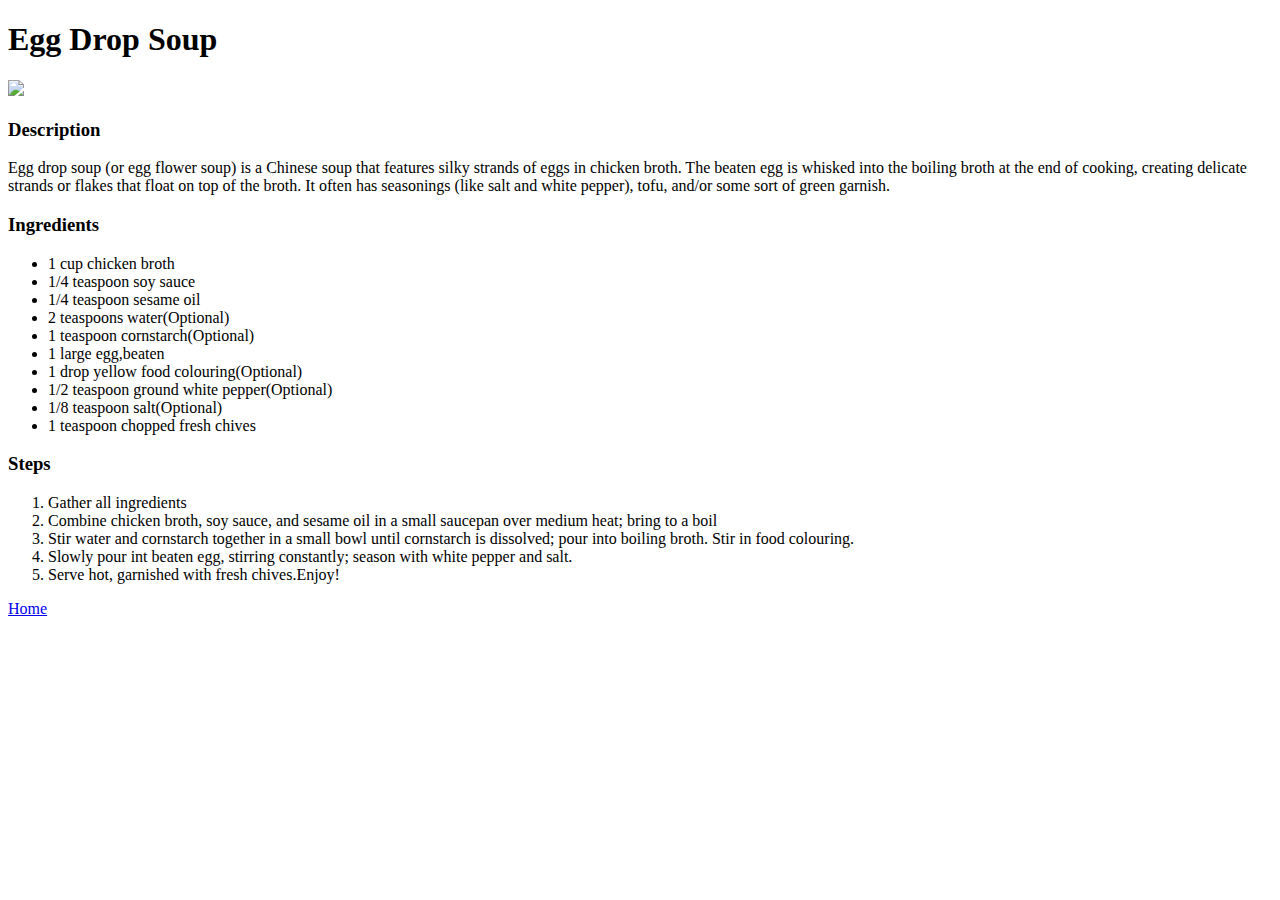
==== recipes/egg-drop-soup.html @ 4673ec63 "Added more finished recipe pages" ====
<!DOCTYPE html>
<html lang="en">
<head>
    <meta charset="UTF-8">
    <meta name="viewport" content="width=device-width, initial-scale=1.0">
    <title>Egg Drop Soup</title>
</head>
<body>
    <h1>Egg Drop Soup</h1>
    <img src="https://www.allrecipes.com/thmb/53ss1UaG_nnU2e-_1-14b4DWDvo=/750x0/filters:no_upscale():max_bytes(150000):strip_icc():format(webp)/RM-115965-egg-drop-soup-better-than-restaurant-quality-ddmfs-3x4-2907-517cc318787f4ab59560c40e2b62c176.jpg">

    <h3>Description</h3>
    <p>Egg drop soup (or egg flower soup) is a Chinese soup that features silky strands of eggs in chicken broth. The beaten egg is whisked into the boiling broth at the end of cooking, creating delicate strands or flakes that float on top of the broth. It often has seasonings (like salt and white pepper), tofu, and/or some sort of green garnish. </p>

    <h3>Ingredients</h3>
    <ul>
        <li>1 cup chicken broth</li>
        <li>1/4 teaspoon soy sauce</li>
        <li>1/4 teaspoon sesame oil</li>
        <li>2 teaspoons water(Optional)</li>
        <li>1 teaspoon cornstarch(Optional)</li>
        <li>1 large egg,beaten</li>
        <li>1 drop yellow food colouring(Optional)</li>
        <li>1/2 teaspoon ground white pepper(Optional)</li>
        <li>1/8 teaspoon salt(Optional)</li>
        <li>1 teaspoon chopped fresh chives</li>
    </ul>

    <h3>Steps</h3>
    <ol>
        <li>Gather all ingredients</li>
        <li>Combine chicken broth, soy sauce, and sesame oil in a small saucepan over medium heat; bring to a boil</li>
        <li>Stir water and cornstarch together in a small bowl until cornstarch is dissolved; pour into boiling broth. Stir in food colouring.</li>
        <li>Slowly pour int beaten egg, stirring constantly; season with white pepper and salt.</li>
        <li>Serve hot, garnished with fresh chives.Enjoy!</li>
    </ol>
    <a href="../index.html">Home</a>
</body>
</html>
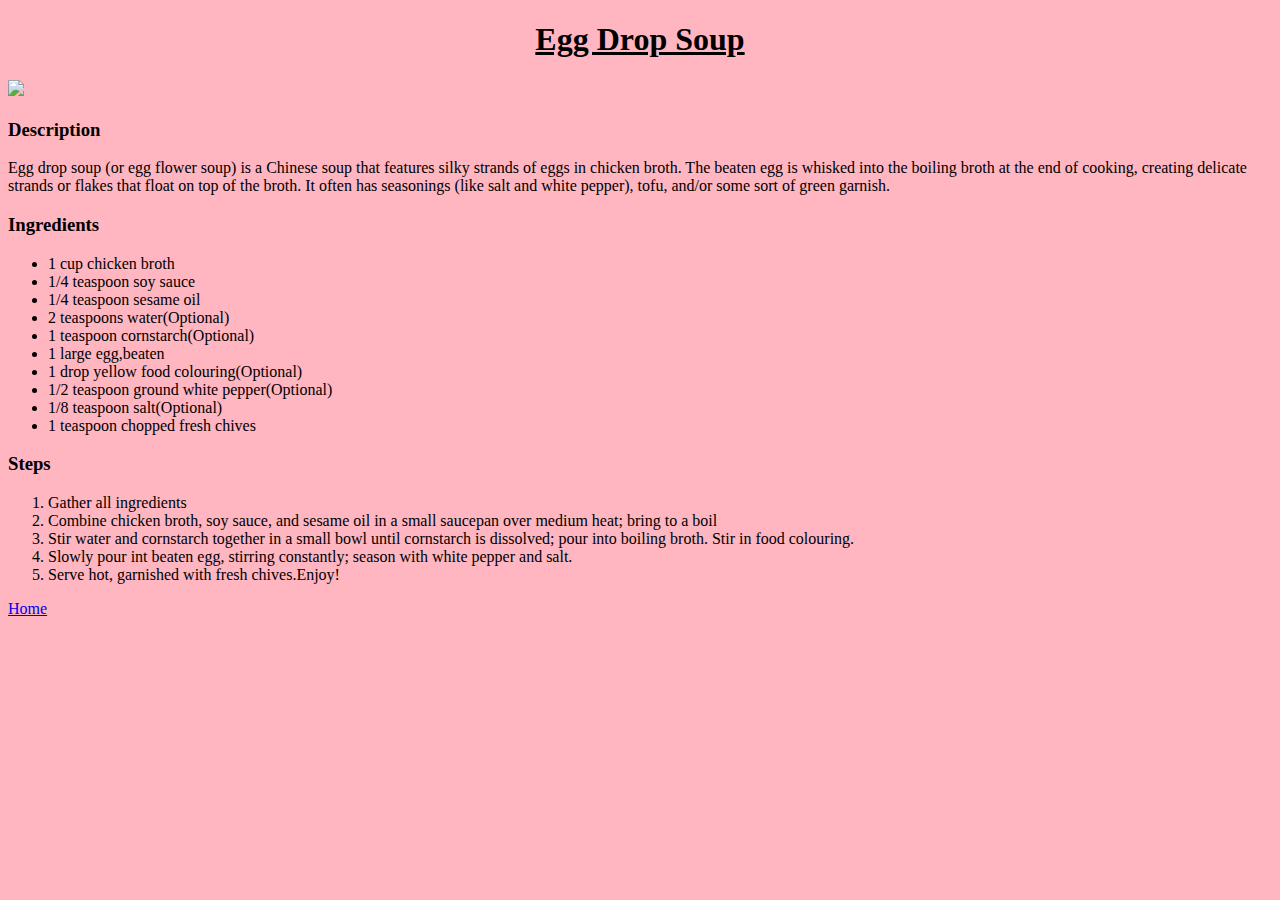
==== commit 0fb8b78d: "Added CSS Styling to all pages" ====
--- a/recipes/egg-drop-soup.html
+++ b/recipes/egg-drop-soup.html
@@ -3,6 +3,7 @@
 <head>
     <meta charset="UTF-8">
     <meta name="viewport" content="width=device-width, initial-scale=1.0">
+    <link rel="stylesheet" href="../styles.css">
     <title>Egg Drop Soup</title>
 </head>
 <body>
--- a/styles.css
+++ b/styles.css
@@ -0,0 +1,22 @@
+body{
+    background-color: lightpink;
+}
+
+h1{
+    text-align: center;
+    text-decoration: underline;
+}
+
+h3{
+    text-decoration: wavy;
+    font-weight: bold;
+}
+
+ul ol{
+    font-weight: bold;
+    font-family: 'Comic Sans MS', sans-serif;
+}
+
+li{
+    font-family: 'Times New Roman', Times, serif;
+}